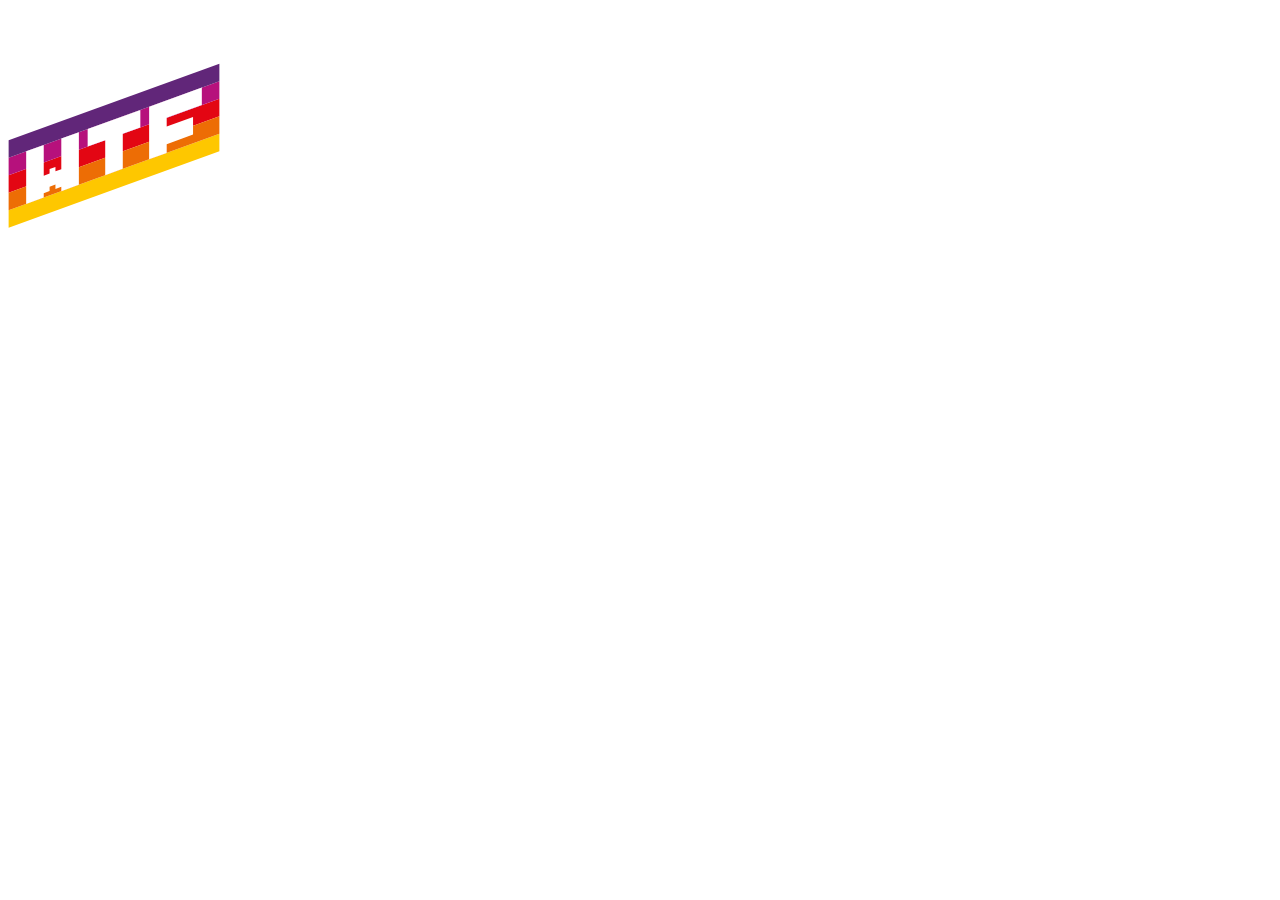
==== src/pages/index.html @ a512d3a0 "Initial commit" ====
<!DOCTYPE html>
<html lang="en">
  <head>
    <meta charset="UTF-8" />
    <meta name="viewport" content="width=device-width, initial-scale=1.0" />
    <title>WTF: Webpack starter kit</title>
    <meta name="description" content="Your project description" />
    <!-- Title -->
    <meta property="og:title" content="" />
    <!-- OPTIONAL description. 2-4 sentences. -->
    <meta property="og:description" content="" />
    <!-- full url with http(s) ie. https://maciejkorsan.github.io/my-repo/ -->
    <meta property="og:url" content="" />
    <!-- full url to the image with http(s) ie. https://maciejkorsan.github.io/my-repo/assets/img/fb.png. Facebook suggests at least 1200 x 630. -->
    <meta
      property="og:image"
      content="https://maciejkorsan.com/wtf-gulp-starter/assets/img/cover.png"
    />

    <!-- uncomment the line below to enable PWA  -->
    <!-- <link rel="manifest" href="manifest.json" /> -->

    <link
      rel="apple-touch-icon"
      sizes="180x180"
      href="pwa/apple-icon-180.png"
    />
    <link
      rel="apple-touch-icon"
      sizes="167x167"
      href="pwa/apple-icon-167.png"
    />
    <link
      rel="apple-touch-icon"
      sizes="152x152"
      href="pwa/apple-icon-152.png"
    />
    <link
      rel="apple-touch-icon"
      sizes="120x120"
      href="pwa/apple-icon-120.png"
    />

    <meta name="apple-mobile-web-app-capable" content="yes" />

    <link
      rel="apple-touch-startup-image"
      href="pwa/apple-splash-2048-2732.png"
      media="(device-width: 1024px) and (device-height: 1366px) and (-webkit-device-pixel-ratio: 2) and (orientation: portrait)"
    />
    <link
      rel="apple-touch-startup-image"
      href="pwa/apple-splash-2732-2048.png"
      media="(device-width: 1024px) and (device-height: 1366px) and (-webkit-device-pixel-ratio: 2) and (orientation: landscape)"
    />
    <link
      rel="apple-touch-startup-image"
      href="pwa/apple-splash-1668-2388.png"
      media="(device-width: 834px) and (device-height: 1194px) and (-webkit-device-pixel-ratio: 2) and (orientation: portrait)"
    />
    <link
      rel="apple-touch-startup-image"
      href="pwa/apple-splash-2388-1668.png"
      media="(device-width: 834px) and (device-height: 1194px) and (-webkit-device-pixel-ratio: 2) and (orientation: landscape)"
    />
    <link
      rel="apple-touch-startup-image"
      href="pwa/apple-splash-1668-2224.png"
      media="(device-width: 834px) and (device-height: 1112px) and (-webkit-device-pixel-ratio: 2) and (orientation: portrait)"
    />
    <link
      rel="apple-touch-startup-image"
      href="pwa/apple-splash-2224-1668.png"
      media="(device-width: 834px) and (device-height: 1112px) and (-webkit-device-pixel-ratio: 2) and (orientation: landscape)"
    />
    <link
      rel="apple-touch-startup-image"
      href="pwa/apple-splash-1536-2048.png"
      media="(device-width: 768px) and (device-height: 1024px) and (-webkit-device-pixel-ratio: 2) and (orientation: portrait)"
    />
    <link
      rel="apple-touch-startup-image"
      href="pwa/apple-splash-2048-1536.png"
      media="(device-width: 768px) and (device-height: 1024px) and (-webkit-device-pixel-ratio: 2) and (orientation: landscape)"
    />
    <link
      rel="apple-touch-startup-image"
      href="pwa/apple-splash-1242-2688.png"
      media="(device-width: 414px) and (device-height: 896px) and (-webkit-device-pixel-ratio: 3) and (orientation: portrait)"
    />
    <link
      rel="apple-touch-startup-image"
      href="pwa/apple-splash-2688-1242.png"
      media="(device-width: 414px) and (device-height: 896px) and (-webkit-device-pixel-ratio: 3) and (orientation: landscape)"
    />
    <link
      rel="apple-touch-startup-image"
      href="pwa/apple-splash-1125-2436.png"
      media="(device-width: 375px) and (device-height: 812px) and (-webkit-device-pixel-ratio: 3) and (orientation: portrait)"
    />
    <link
      rel="apple-touch-startup-image"
      href="pwa/apple-splash-2436-1125.png"
      media="(device-width: 375px) and (device-height: 812px) and (-webkit-device-pixel-ratio: 3) and (orientation: landscape)"
    />
    <link
      rel="apple-touch-startup-image"
      href="pwa/apple-splash-828-1792.png"
      media="(device-width: 414px) and (device-height: 896px) and (-webkit-device-pixel-ratio: 2) and (orientation: portrait)"
    />
    <link
      rel="apple-touch-startup-image"
      href="pwa/apple-splash-1792-828.png"
      media="(device-width: 414px) and (device-height: 896px) and (-webkit-device-pixel-ratio: 2) and (orientation: landscape)"
    />
    <link
      rel="apple-touch-startup-image"
      href="pwa/apple-splash-1242-2208.png"
      media="(device-width: 414px) and (device-height: 736px) and (-webkit-device-pixel-ratio: 3) and (orientation: portrait)"
    />
    <link
      rel="apple-touch-startup-image"
      href="pwa/apple-splash-2208-1242.png"
      media="(device-width: 414px) and (device-height: 736px) and (-webkit-device-pixel-ratio: 3) and (orientation: landscape)"
    />
    <link
      rel="apple-touch-startup-image"
      href="pwa/apple-splash-750-1334.png"
      media="(device-width: 375px) and (device-height: 667px) and (-webkit-device-pixel-ratio: 2) and (orientation: portrait)"
    />
    <link
      rel="apple-touch-startup-image"
      href="pwa/apple-splash-1334-750.png"
      media="(device-width: 375px) and (device-height: 667px) and (-webkit-device-pixel-ratio: 2) and (orientation: landscape)"
    />
    <link
      rel="apple-touch-startup-image"
      href="pwa/apple-splash-640-1136.png"
      media="(device-width: 320px) and (device-height: 568px) and (-webkit-device-pixel-ratio: 2) and (orientation: portrait)"
    />
    <link
      rel="apple-touch-startup-image"
      href="pwa/apple-splash-1136-640.png"
      media="(device-width: 320px) and (device-height: 568px) and (-webkit-device-pixel-ratio: 2) and (orientation: landscape)"
    />
  </head>
  <body>
    <div class="hello">
      <img class="hello__logo" src="../assets/img/logo.svg" alt="WTF " />
      <span class="hello__circles"></span>
    </div>
  </body>
</html>
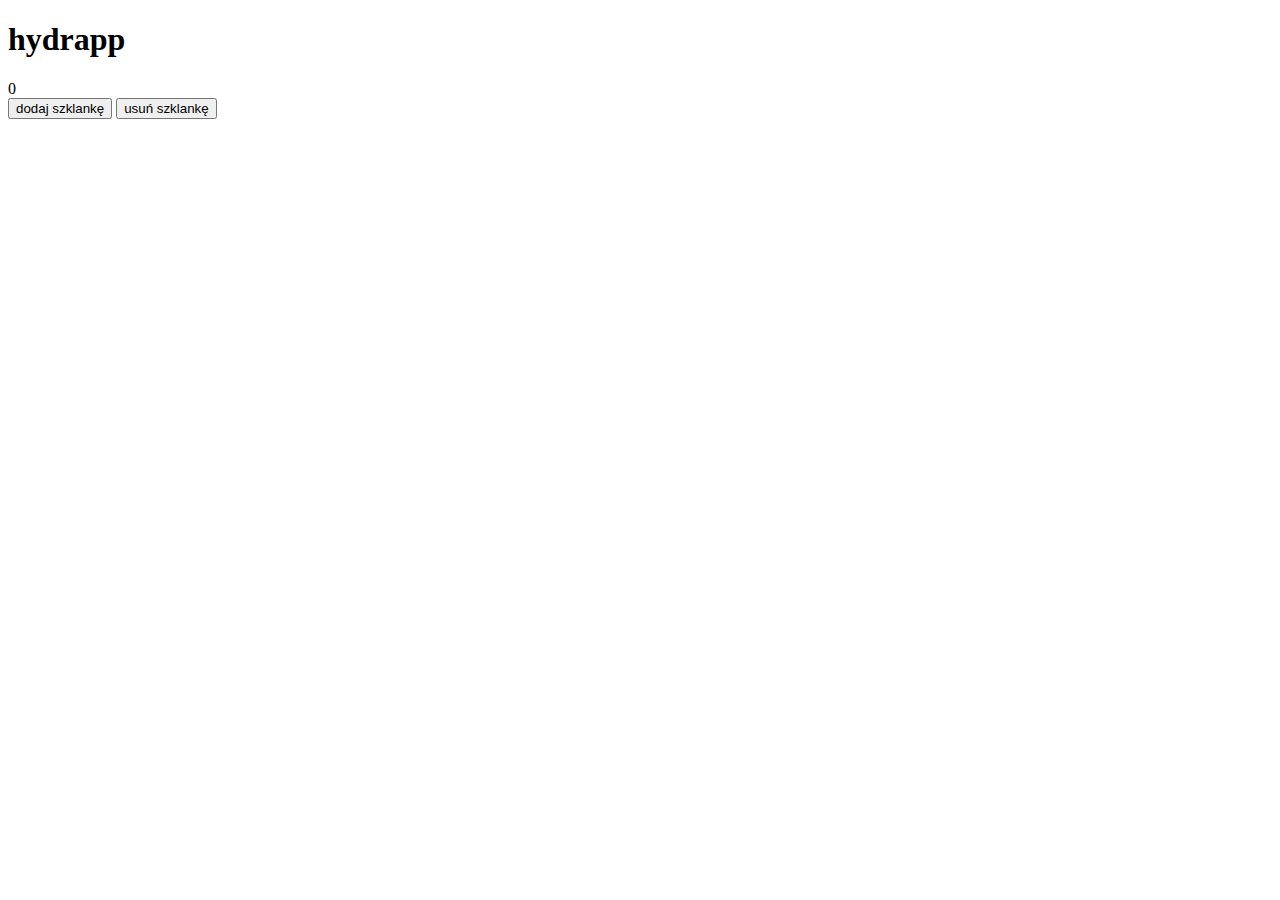
==== commit ba314c0a: "Hydrapp glass" ====
--- a/src/pages/index.html
+++ b/src/pages/index.html
@@ -1,20 +1,20 @@
 <!DOCTYPE html>
-<html lang="en">
+<html lang="pl">
   <head>
     <meta charset="UTF-8" />
     <meta name="viewport" content="width=device-width, initial-scale=1.0" />
-    <title>WTF: Webpack starter kit</title>
-    <meta name="description" content="Your project description" />
+    <title>Hydrapp</title>
+    <meta name="description" content="Aplikacja licząca szklanki wody" />
     <!-- Title -->
-    <meta property="og:title" content="" />
+    <meta property="og:title" content="Hydrapp" />
     <!-- OPTIONAL description. 2-4 sentences. -->
-    <meta property="og:description" content="" />
+    <meta property="og:description" content="Aplikacja licząca szklanki wody" />
     <!-- full url with http(s) ie. https://maciejkorsan.github.io/my-repo/ -->
-    <meta property="og:url" content="" />
+    <meta property="og:url" content="https://elizaosinska.github.io/hydrapp/" />
     <!-- full url to the image with http(s) ie. https://maciejkorsan.github.io/my-repo/assets/img/fb.png. Facebook suggests at least 1200 x 630. -->
     <meta
       property="og:image"
-      content="https://maciejkorsan.com/wtf-gulp-starter/assets/img/cover.png"
+      content="https://elizaosinska.github.io/hydrapp/public/og.png"
     />
 
     <!-- uncomment the line below to enable PWA  -->
@@ -145,9 +145,14 @@
     />
   </head>
   <body>
-    <div class="hello">
-      <img class="hello__logo" src="../assets/img/logo.svg" alt="WTF " />
-      <span class="hello__circles"></span>
-    </div>
+    <main class="app">
+      <h1 class="app__title">hydrapp</h1>
+    <div class="glass">
+        <span class="glass__counter glass__counter--js">0</span>
+      </div>
+      <button class="button-add button-add--js">dodaj szklankę</button>
+      <button class="button-remove button-remove--js">usuń szklankę</button>
+    </main>
+    <script src="index.85cd0542.js"></script>
   </body>
 </html>
